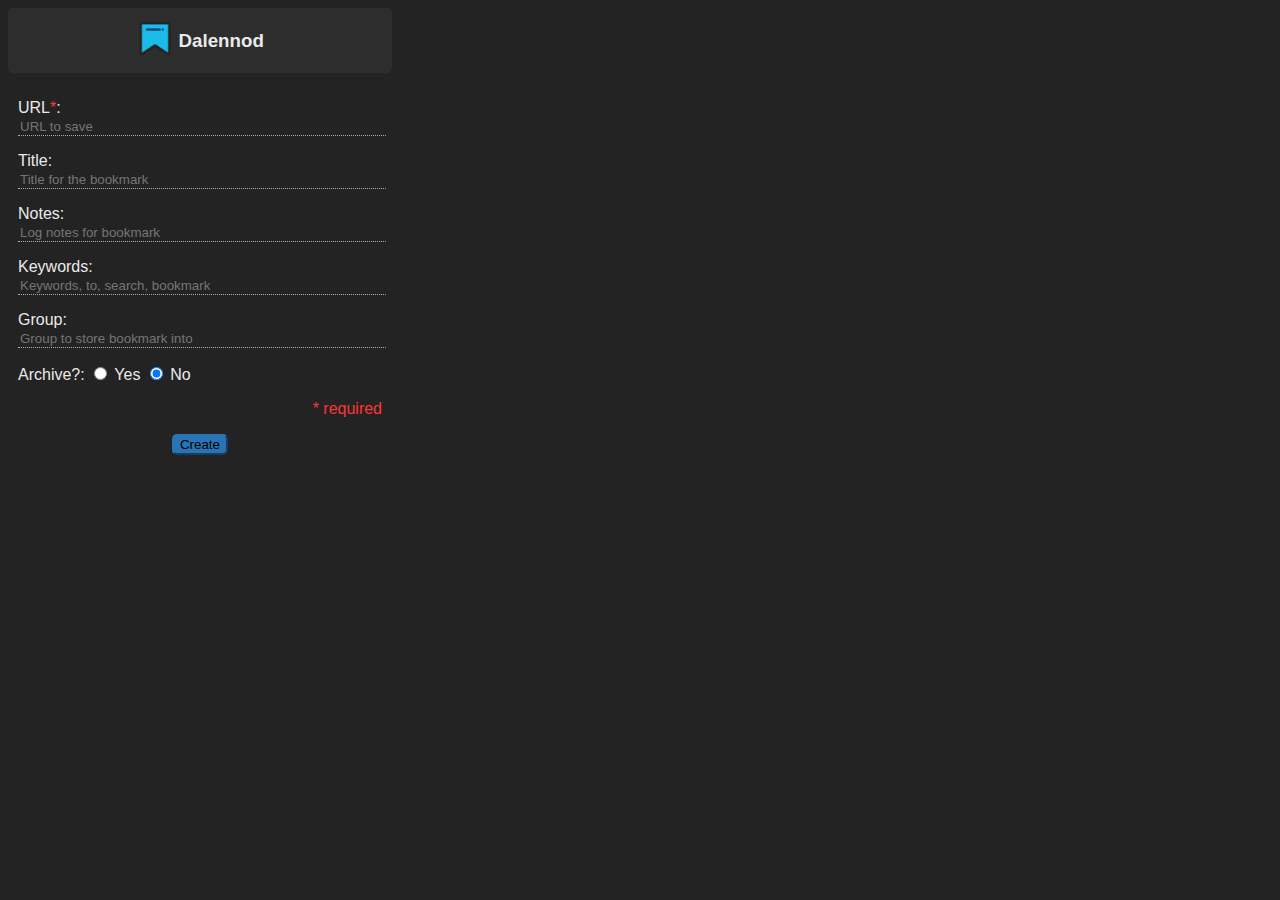
==== chromium/index.html @ 8f0a0b62 "Migrating extension from main repo to separate repo" ====
<!DOCTYPE html>
<html lang="en">

<head>
    <meta charset="UTF-8">
    <meta name="viewport" content="width=device-width, initial-scale=1.0">
    <script src="main.js" type="text/javascript" defer></script>
    <style> html { width: 25em; height: 25em; } body { font-family: "Roboto", Arial, Helvetica, sans-serif; background-color: #232323; color: #eaeaea; } button { border-radius: 5px; background-color: #2875b5; border-color: #2875b5; cursor: pointer; } .centered { padding: 10px 10px 0px 10px; } .centered input[type=text] { width: 100%; } input:focus { outline: none; } input { background: none; text-decoration: none; border-width: 0px; border-bottom: dotted 1px #aaa; color: #eaeaea; } nav { padding: 3px; background-color: #2d2d2d; display: flex; flex-direction: row; justify-content: center; align-items: center; border-radius: 5px; } a { text-decoration: none; color: #eaeaea; } a:hover { color: #2f9df7; } .done-overlay-div { position: fixed; display: none; width: 100%; height: 100%; top: 0; left: 0; right: 0; bottom: 0; background-color: rgba(0, 0, 0, 0.5); z-index: 2; } .done-overlay-div>.done-overlay-text { position: absolute; top: 50%; left: 50%; font-size: 40px; color: #eaeaea; transform: translate(-50%, -50%); -ms-transform: translate(-50%, -50%); } .red-text { color: #ff3535; text-align: right; } .center-text { text-align: center; } </style>
    <title>Dalennod</title>
</head>

<body>
    <nav>
        <a href="http://localhost:41415/" target="_blank"> <img src="icons/dalennod-96.png" alt="dalennod" width="38" height="38">&nbsp; </a>
        <a href="http://localhost:41415/" target="_blank"> <h3>Dalennod</h3> </a> </nav>
    <main>
        <div class="done-overlay-div" id="done-overlay-div"> 
            <span class="done-overlay-text" id="done-overlay-text"></span> </div>
        <div class="centered">
            <p id="bm-id" hidden>ID</p>
            <p>URL<span class="red-text">*</span>: <input type="text" id="input-url" placeholder="URL to save" required></p>
            <p>Title: <input type="text" id="input-title" placeholder="Title for the bookmark"></p>
            <p>Notes: <input type="text" id="input-note" placeholder="Log notes for bookmark" autofocus></p>
            <p>Keywords: <input type="text" id="input-keywords" placeholder="Keywords, to, search, bookmark"></p>
            <p>Group: <input type="text" id="input-bmGroup" placeholder="Group to store bookmark into" list="bmGroups-list">
                <datalist id="bmGroups-list"> </datalist> </p>
            <p id="radio-btn-archive">
                Archive?:
                <input type="radio" name="radio-archive" id="radio-yes" value="1">
                <label for="radio-yes">Yes</label>
                <input type="radio" name="radio-archive" id="radio-no" value="0" checked>
                <label for="radio-no">No</label> </p>
            <p class="red-text">* required</p>
            <p class="center-text">
                <button id="button-add-req">Create</button>
                <button id="button-update-req" hidden>Update</button>
                <button id="button-remove-req" hidden>Remove</button> <span id="checkmark" hidden>&check;</span>
                <span class="red-text" id="archive-warn" hidden>WARN: Archiving may take few seconds to minutes. It's safe to navigate away in the meantime.</span> </p>
        </div>
    </main>
</body>

</html>
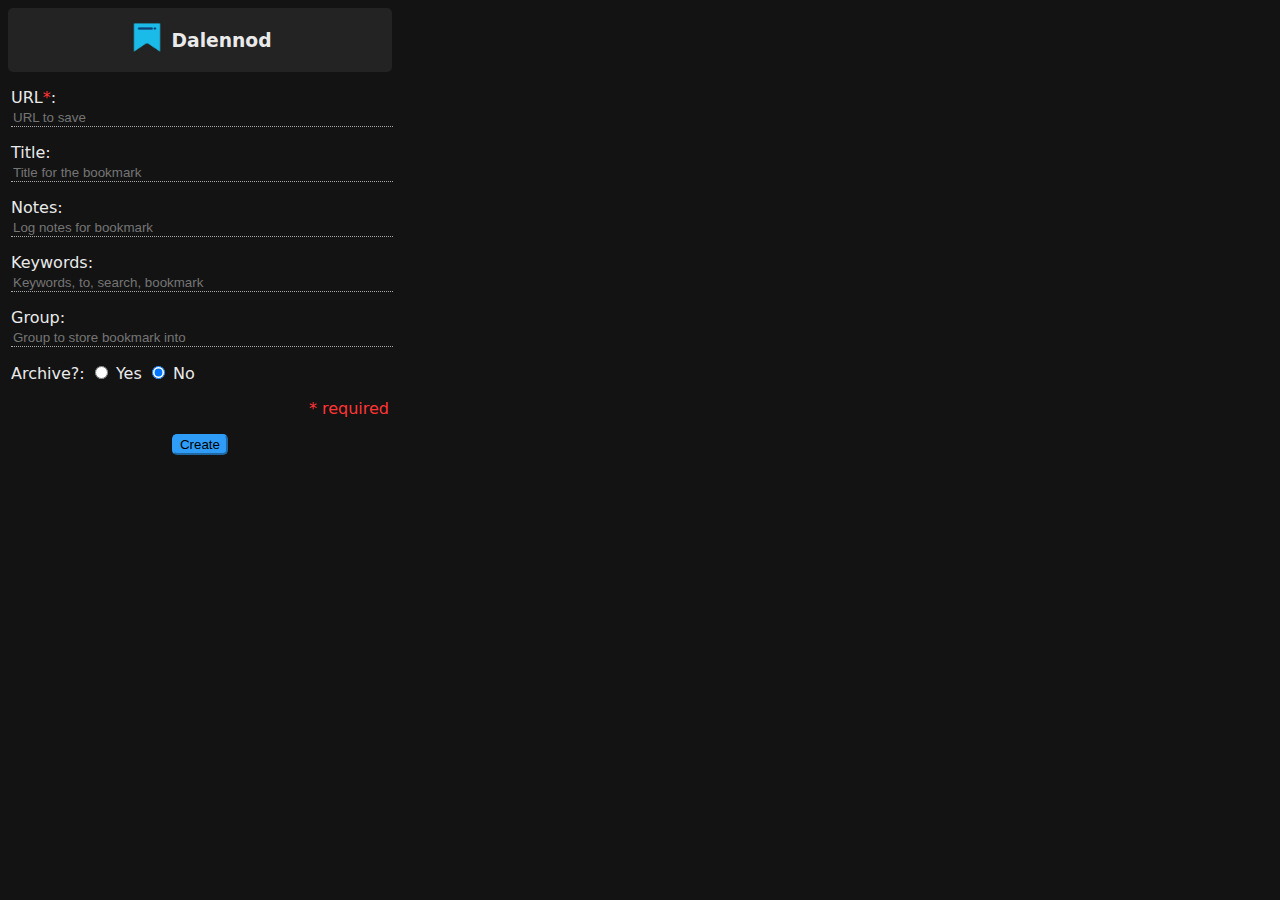
==== commit 1cb0332d: "Update styling to improve contrast ratings" ====
--- a/chromium/index.html
+++ b/chromium/index.html
@@ -1,43 +1,62 @@
-<!DOCTYPE html>
+<!doctype html>
 <html lang="en">
-
 <head>
-    <meta charset="UTF-8">
-    <meta name="viewport" content="width=device-width, initial-scale=1.0">
+    <meta charset="UTF-8" />
+    <meta name="viewport" content="width=device-width, initial-scale=1.0" />
     <script src="main.js" type="text/javascript" defer></script>
-    <style> html { width: 25em; height: 25em; } body { font-family: "Roboto", Arial, Helvetica, sans-serif; background-color: #232323; color: #eaeaea; } button { border-radius: 5px; background-color: #2875b5; border-color: #2875b5; cursor: pointer; } .centered { padding: 10px 10px 0px 10px; } .centered input[type=text] { width: 100%; } input:focus { outline: none; } input { background: none; text-decoration: none; border-width: 0px; border-bottom: dotted 1px #aaa; color: #eaeaea; } nav { padding: 3px; background-color: #2d2d2d; display: flex; flex-direction: row; justify-content: center; align-items: center; border-radius: 5px; } a { text-decoration: none; color: #eaeaea; } a:hover { color: #2f9df7; } .done-overlay-div { position: fixed; display: none; width: 100%; height: 100%; top: 0; left: 0; right: 0; bottom: 0; background-color: rgba(0, 0, 0, 0.5); z-index: 2; } .done-overlay-div>.done-overlay-text { position: absolute; top: 50%; left: 50%; font-size: 40px; color: #eaeaea; transform: translate(-50%, -50%); -ms-transform: translate(-50%, -50%); } .red-text { color: #ff3535; text-align: right; } .center-text { text-align: center; } </style>
+    <style> :root { --dark-mode-foreground: #232323; --dark-mode-background: #131313; --dark-mode-text: #eaeaea; --global-border-color: #aaa; --accent-color: #2f9df7; --red-text: #ff3535; } html { width: 400px; height: 300px; } body { font-family: system-ui, Arial, sans-serif; background-color: var(--dark-mode-background); color: var(--dark-mode-text); } button { border-radius: 5px; background-color: var(--accent-color); border-color: var(--accent-color); cursor: pointer; } .centered { padding: 0px 3px 0px 3px; } .centered input[type="text"] { width: 100%; } input:focus { outline: none; } input { background: none; text-decoration: none; border-width: 0px; border-bottom: 1px dotted var(--global-border-color); color: var(--dark-mode-text); } nav { padding: 3px; background-color: var(--dark-mode-foreground); display: flex; flex-direction: row; justify-content: center; align-items: center; border-radius: 5px; } a { text-decoration: none; color: var(--dark-mode-text); } a:hover { color: var(--accent-color); } .done-overlay-div { position: fixed; display: none; width: 100%; height: 100%; top: 0; left: 0; right: 0; bottom: 0; background-color: rgba(0, 0, 0, 0.5); z-index: 2; } .done-overlay-div > .done-overlay-text { position: absolute; top: 50%; left: 50%; font-size: 40px; color: var(--dark-mode-text); transform: translate(-50%, -50%); -ms-transform: translate(-50%, -50%); } .red-text { color: var(--red-text); text-align: right; } .center-text { text-align: center; } </style>
     <title>Dalennod</title>
 </head>
 
 <body>
     <nav>
-        <a href="http://localhost:41415/" target="_blank"> <img src="icons/dalennod-96.png" alt="dalennod" width="38" height="38">&nbsp; </a>
-        <a href="http://localhost:41415/" target="_blank"> <h3>Dalennod</h3> </a> </nav>
+        <a href="http://localhost:41415/" target="_blank">
+            <img src="icons/dalennod-96.png" alt="dalennod" width="38" height="38" />&nbsp;
+        </a>
+        <a href="http://localhost:41415/" target="_blank"><h3>Dalennod</h3></a>
+    </nav>
     <main>
-        <div class="done-overlay-div" id="done-overlay-div"> 
-            <span class="done-overlay-text" id="done-overlay-text"></span> </div>
+        <div class="done-overlay-div" id="done-overlay-div">
+            <span class="done-overlay-text" id="done-overlay-text"></span>
+        </div>
         <div class="centered">
             <p id="bm-id" hidden>ID</p>
-            <p>URL<span class="red-text">*</span>: <input type="text" id="input-url" placeholder="URL to save" required></p>
-            <p>Title: <input type="text" id="input-title" placeholder="Title for the bookmark"></p>
-            <p>Notes: <input type="text" id="input-note" placeholder="Log notes for bookmark" autofocus></p>
-            <p>Keywords: <input type="text" id="input-keywords" placeholder="Keywords, to, search, bookmark"></p>
-            <p>Group: <input type="text" id="input-bmGroup" placeholder="Group to store bookmark into" list="bmGroups-list">
-                <datalist id="bmGroups-list"> </datalist> </p>
+            <p>
+                URL<span class="red-text">*</span>: <input type="text" id="input-url" placeholder="URL to save" required />
+            </p>
+            <p>
+                Title: <input type="text" id="input-title" placeholder="Title for the bookmark" />
+            </p>
+            <p>
+                Notes: <input type="text" id="input-note" placeholder="Log notes for bookmark" autofocus />
+            </p>
+            <p>
+                Keywords: <input type="text" id="input-keywords" placeholder="Keywords, to, search, bookmark" />
+            </p>
+            <p>
+                Group: <input type="text" id="input-bmGroup" placeholder="Group to store bookmark into" list="bmGroups-list" autocomplete="off" />
+                <datalist id="bmGroups-list"></datalist>
+            </p>
             <p id="radio-btn-archive">
                 Archive?:
-                <input type="radio" name="radio-archive" id="radio-yes" value="1">
+                <input type="radio" name="radio-archive" id="radio-yes" value="1" />
                 <label for="radio-yes">Yes</label>
-                <input type="radio" name="radio-archive" id="radio-no" value="0" checked>
-                <label for="radio-no">No</label> </p>
+                <input type="radio" name="radio-archive" id="radio-no" value="0" checked />
+                <label for="radio-no">No</label>
+            </p>
             <p class="red-text">* required</p>
             <p class="center-text">
                 <button id="button-add-req">Create</button>
                 <button id="button-update-req" hidden>Update</button>
-                <button id="button-remove-req" hidden>Remove</button> <span id="checkmark" hidden>&check;</span>
-                <span class="red-text" id="archive-warn" hidden>WARN: Archiving may take few seconds to minutes. It's safe to navigate away in the meantime.</span> </p>
+                <button id="button-remove-req" hidden>Remove</button>
+                <span id="checkmark" hidden>&check;</span>
+                <details id="more-options" hidden>
+                    <summary>More options:</summary><br /> 
+                    <button id="button-refetch-thumbnail">Refetch thumbnail</button>
+                </details>
+                <span class="red-text" id="archive-warn" hidden>WARN: Archiving may take few seconds to minutes. It's safe to navigate away in the meantime.</span>
+            </p>
         </div>
     </main>
 </body>
-
 </html>
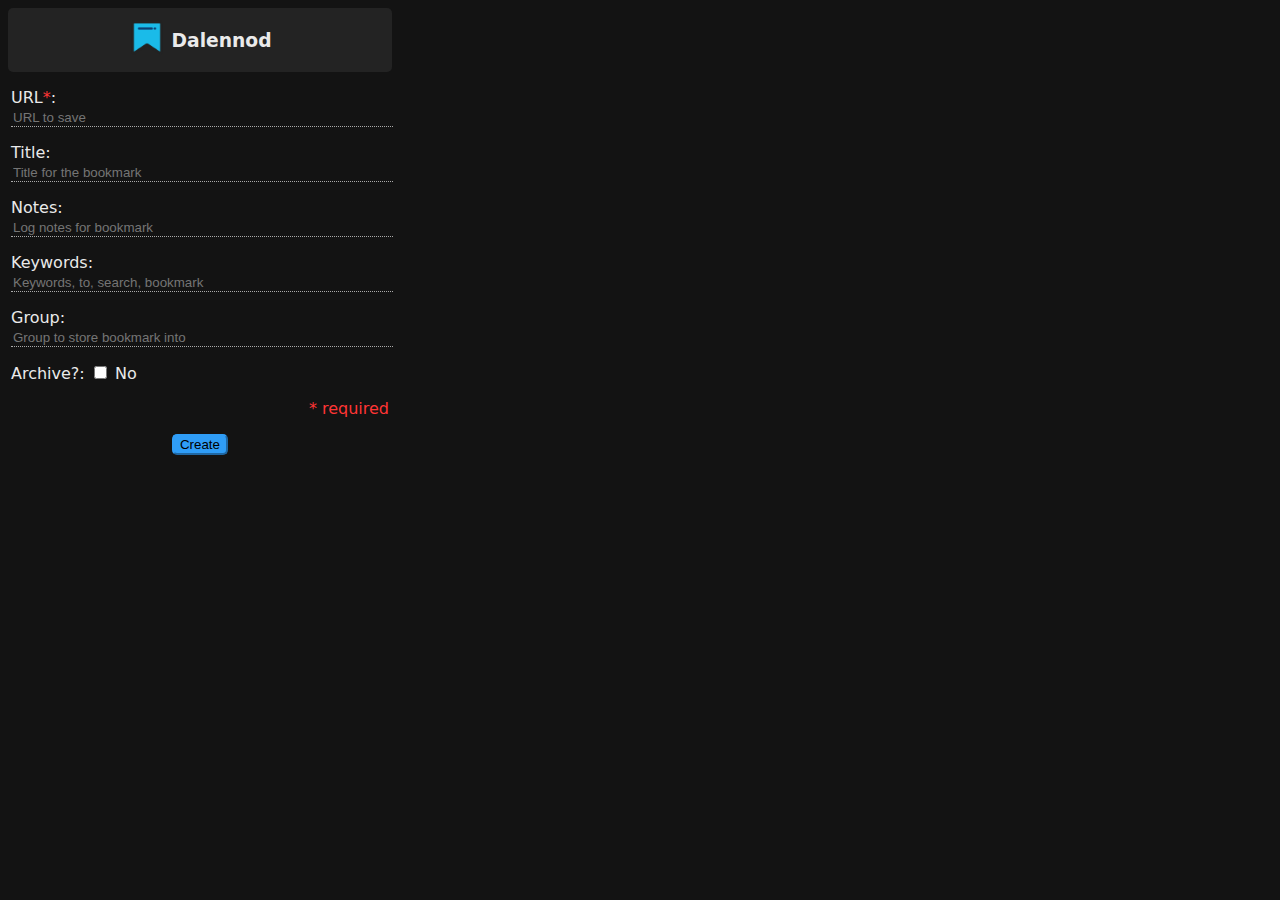
==== commit f01cceff: "Fix bug that wiped archived snapshot URL if updated" ====
--- a/chromium/index.html
+++ b/chromium/index.html
@@ -4,7 +4,7 @@
     <meta charset="UTF-8" />
     <meta name="viewport" content="width=device-width, initial-scale=1.0" />
     <script src="main.js" type="text/javascript" defer></script>
-    <style> :root { --dark-mode-foreground: #232323; --dark-mode-background: #131313; --dark-mode-text: #eaeaea; --global-border-color: #aaa; --accent-color: #2f9df7; --red-text: #ff3535; } html { width: 400px; height: 300px; } body { font-family: system-ui, Arial, sans-serif; background-color: var(--dark-mode-background); color: var(--dark-mode-text); } button { border-radius: 5px; background-color: var(--accent-color); border-color: var(--accent-color); cursor: pointer; } .centered { padding: 0px 3px 0px 3px; } .centered input[type="text"] { width: 100%; } input:focus { outline: none; } input { background: none; text-decoration: none; border-width: 0px; border-bottom: 1px dotted var(--global-border-color); color: var(--dark-mode-text); } nav { padding: 3px; background-color: var(--dark-mode-foreground); display: flex; flex-direction: row; justify-content: center; align-items: center; border-radius: 5px; } a { text-decoration: none; color: var(--dark-mode-text); } a:hover { color: var(--accent-color); } .done-overlay-div { position: fixed; display: none; width: 100%; height: 100%; top: 0; left: 0; right: 0; bottom: 0; background-color: rgba(0, 0, 0, 0.5); z-index: 2; } .done-overlay-div > .done-overlay-text { position: absolute; top: 50%; left: 50%; font-size: 40px; color: var(--dark-mode-text); transform: translate(-50%, -50%); -ms-transform: translate(-50%, -50%); } .red-text { color: var(--red-text); text-align: right; } .center-text { text-align: center; } </style>
+    <style> :root { --dark-mode-foreground: #232323; --dark-mode-background: #131313; --dark-mode-text: #eaeaea; --global-border-color: #aaa; --accent-color: #2f9df7; --red-text: #ff3535; } html { width: 400px; height: 300px; } body { font-family: system-ui, Arial, sans-serif; background-color: var(--dark-mode-background); color: var(--dark-mode-text); } button { border-radius: 5px; background-color: var(--accent-color); border-color: var(--accent-color); cursor: pointer; } button:disabled { background-color: var(--global-border-color); border-color: var(--global-border-color); cursor: not-allowed; } .centered { padding: 0px 3px 0px 3px; } .centered input[type="text"] { width: 100%; } input[type="text"]:focus { outline: none; } input { background: none; text-decoration: none; border-width: 0px; border-bottom: 1px dotted var(--global-border-color); color: var(--dark-mode-text); } @keyframes pop { 0% { opacity: 0; } 75% { opacity: 1; } 100% { transform: scale(1.2); } } input[type="checkbox"]:checked { animation: pop 0.3s ease; } nav { padding: 3px; background-color: var(--dark-mode-foreground); display: flex; flex-direction: row; justify-content: center; align-items: center; border-radius: 5px; } a { text-decoration: none; color: var(--dark-mode-text); } a:hover { color: var(--accent-color); } .done-overlay-div { position: fixed; display: none; width: 100%; height: 100%; top: 0; left: 0; right: 0; bottom: 0; background-color: rgba(0, 0, 0, 0.5); z-index: 2; } .done-overlay-div>.done-overlay-text { position: absolute; top: 50%; left: 50%; font-size: 40px; color: var(--dark-mode-text); transform: translate(-50%, -50%); -ms-transform: translate(-50%, -50%); } .red-text { color: var(--red-text); text-align: right; } .center-text { text-align: center; } </style>
     <title>Dalennod</title>
 </head>
 
@@ -21,28 +21,18 @@
         </div>
         <div class="centered">
             <p id="bm-id" hidden>ID</p>
-            <p>
-                URL<span class="red-text">*</span>: <input type="text" id="input-url" placeholder="URL to save" required />
-            </p>
-            <p>
-                Title: <input type="text" id="input-title" placeholder="Title for the bookmark" />
-            </p>
-            <p>
-                Notes: <input type="text" id="input-note" placeholder="Log notes for bookmark" autofocus />
-            </p>
-            <p>
-                Keywords: <input type="text" id="input-keywords" placeholder="Keywords, to, search, bookmark" />
-            </p>
+            <p>URL<span class="red-text">*</span>: <input type="text" id="input-url" placeholder="URL to save" required /></p>
+            <p>Title: <input type="text" id="input-title" placeholder="Title for the bookmark" /></p>
+            <p>Notes: <input type="text" id="input-note" placeholder="Log notes for bookmark" autofocus /></p>
+            <p>Keywords: <input type="text" id="input-keywords" placeholder="Keywords, to, search, bookmark" /></p>
             <p>
                 Group: <input type="text" id="input-bmGroup" placeholder="Group to store bookmark into" list="bmGroups-list" autocomplete="off" />
                 <datalist id="bmGroups-list"></datalist>
             </p>
             <p id="radio-btn-archive">
                 Archive?:
-                <input type="radio" name="radio-archive" id="radio-yes" value="1" />
-                <label for="radio-yes">Yes</label>
-                <input type="radio" name="radio-archive" id="radio-no" value="0" checked />
-                <label for="radio-no">No</label>
+                <input type="checkbox" name="input-archive" id="input-archive" title="Check to archive" />
+                <label for="input-archive" id="input-archive-label" title="Check to archive">No</label>
             </p>
             <p class="red-text">* required</p>
             <p class="center-text">
@@ -51,7 +41,7 @@
                 <button id="button-remove-req" hidden>Remove</button>
                 <span id="checkmark" hidden>&check;</span>
                 <details id="more-options" hidden>
-                    <summary>More options:</summary><br /> 
+                    <summary>More options:</summary><br />
                     <button id="button-refetch-thumbnail">Refetch thumbnail</button>
                 </details>
                 <span class="red-text" id="archive-warn" hidden>WARN: Archiving may take few seconds to minutes. It's safe to navigate away in the meantime.</span>
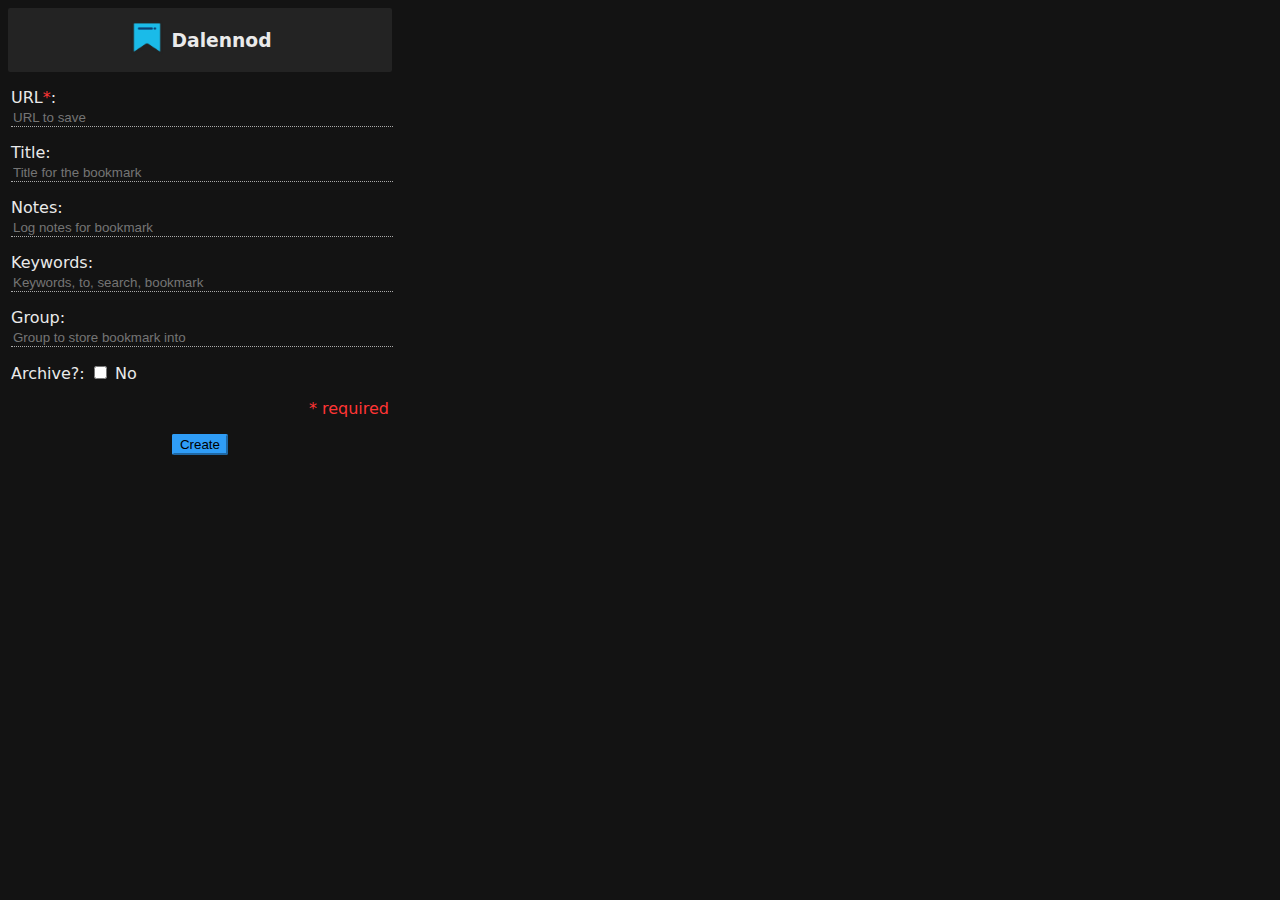
==== commit 20766c50: "update styling" ====
--- a/chromium/index.html
+++ b/chromium/index.html
@@ -4,7 +4,7 @@
     <meta charset="UTF-8" />
     <meta name="viewport" content="width=device-width, initial-scale=1.0" />
     <script src="main.js" type="text/javascript" defer></script>
-    <style> :root { --dark-mode-foreground: #232323; --dark-mode-background: #131313; --dark-mode-text: #eaeaea; --global-border-color: #aaa; --accent-color: #2f9df7; --red-text: #ff3535; } html { width: 400px; height: 300px; } body { font-family: system-ui, Arial, sans-serif; background-color: var(--dark-mode-background); color: var(--dark-mode-text); } button { border-radius: 5px; background-color: var(--accent-color); border-color: var(--accent-color); cursor: pointer; } button:disabled { background-color: var(--global-border-color); border-color: var(--global-border-color); cursor: not-allowed; } .centered { padding: 0px 3px 0px 3px; } .centered input[type="text"] { width: 100%; } input[type="text"]:focus { outline: none; } input { background: none; text-decoration: none; border-width: 0px; border-bottom: 1px dotted var(--global-border-color); color: var(--dark-mode-text); } @keyframes pop { 0% { opacity: 0; } 75% { opacity: 1; } 100% { transform: scale(1.2); } } input[type="checkbox"]:checked { animation: pop 0.3s ease; } nav { padding: 3px; background-color: var(--dark-mode-foreground); display: flex; flex-direction: row; justify-content: center; align-items: center; border-radius: 5px; } a { text-decoration: none; color: var(--dark-mode-text); } a:hover { color: var(--accent-color); } .done-overlay-div { position: fixed; display: none; width: 100%; height: 100%; top: 0; left: 0; right: 0; bottom: 0; background-color: rgba(0, 0, 0, 0.5); z-index: 2; } .done-overlay-div>.done-overlay-text { position: absolute; top: 50%; left: 50%; font-size: 40px; color: var(--dark-mode-text); transform: translate(-50%, -50%); -ms-transform: translate(-50%, -50%); } .red-text { color: var(--red-text); text-align: right; } .center-text { text-align: center; } </style>
+    <style> :root { --dark-mode-foreground: #232323; --dark-mode-background: #131313; --dark-mode-text: #eaeaea; --global-border-color: #aaa; --accent-color: #2f9df7; --red-text: #ff3535; } html { width: 400px; height: 300px; } body { font-family: system-ui, Arial, sans-serif; background-color: var(--dark-mode-background); color: var(--dark-mode-text); } button { border-radius: 2px; background-color: var(--accent-color); border-color: var(--accent-color); cursor: pointer; } button:disabled { background-color: var(--global-border-color); border-color: var(--global-border-color); cursor: not-allowed; } .centered { padding: 0px 3px 0px 3px; } .centered input[type="text"] { width: 100%; } input[type="text"]:focus { outline: none; } input { background: none; text-decoration: none; border-width: 0px; border-bottom: 1px dotted var(--global-border-color); color: var(--dark-mode-text); } @keyframes pop { 0% { opacity: 0; } 75% { opacity: 1; } 100% { transform: scale(1.2); } } input[type="checkbox"]:checked { animation: pop 0.3s ease; } nav { padding: 3px; background-color: var(--dark-mode-foreground); display: flex; flex-direction: row; justify-content: center; align-items: center; border-radius: 2px; } a { text-decoration: none; color: var(--dark-mode-text); } a:hover { color: var(--accent-color); } .done-overlay-div { position: fixed; display: none; width: 100%; height: 100%; top: 0; left: 0; right: 0; bottom: 0; background-color: rgba(0, 0, 0, 0.5); z-index: 2; } .done-overlay-div>.done-overlay-text { position: absolute; top: 50%; left: 50%; font-size: 40px; color: var(--dark-mode-text); transform: translate(-50%, -50%); -ms-transform: translate(-50%, -50%); } .red-text { color: var(--red-text); text-align: right; } .center-text { text-align: center; } </style>
     <title>Dalennod</title>
 </head>
 
